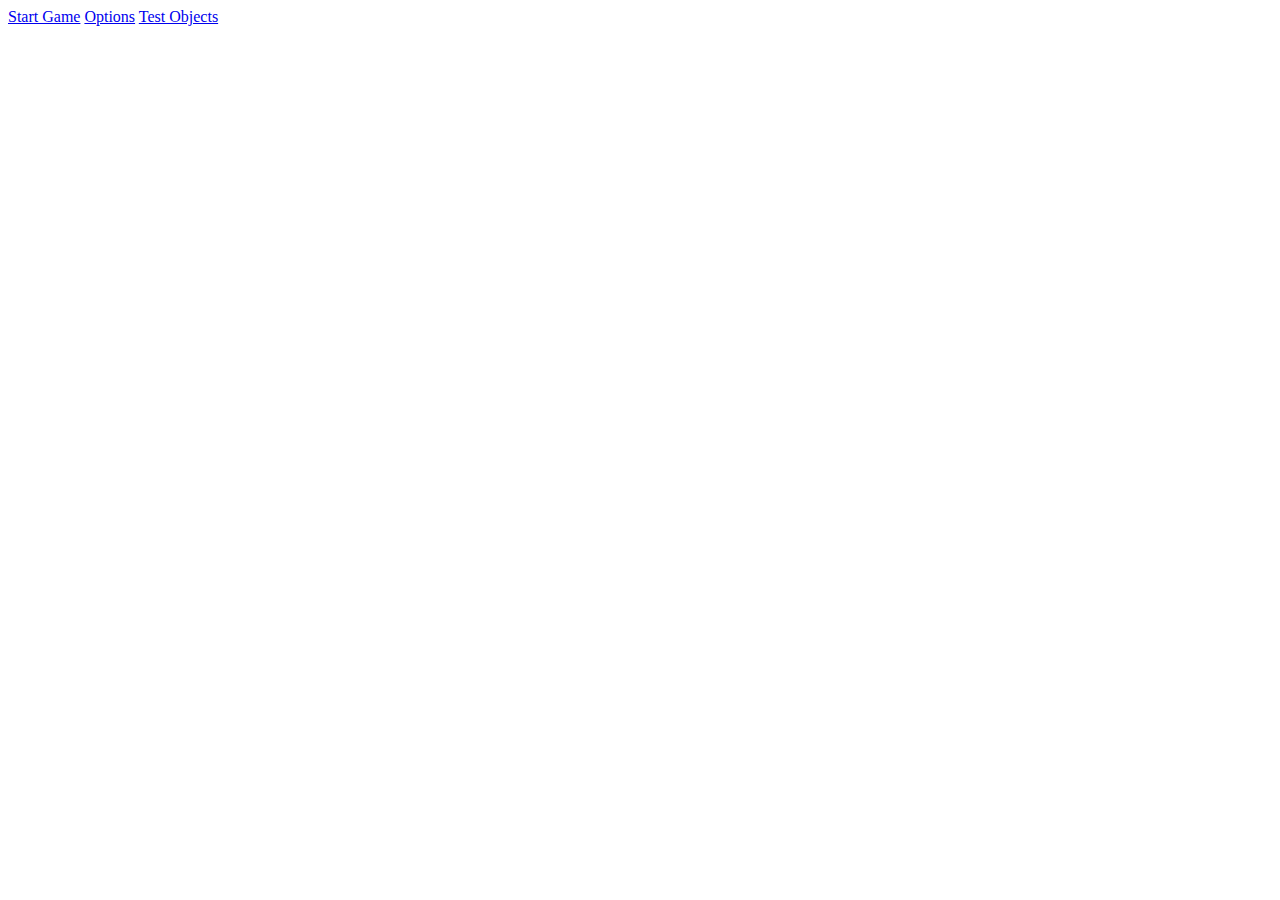
==== index.html @ 09d8b8e6 "Add files via upload" ====
<!doctype html>
<html>
	<head>
	<meta charset="utf-8">
	<title>Story Game Name</title>
	<script type="text/javascript" src = "main.js"></script>
	<link rel="stylesheet" href="main.css">
	</head>

	<body>
		<div class="box" class="menu">
			<a class = "button" href="#0">Start Game</a>
			<a class = "button" href="#0">Options</a>
			<a class = "button" href="testing.html">Test Objects</a>
		</div>
	</body>
</html>
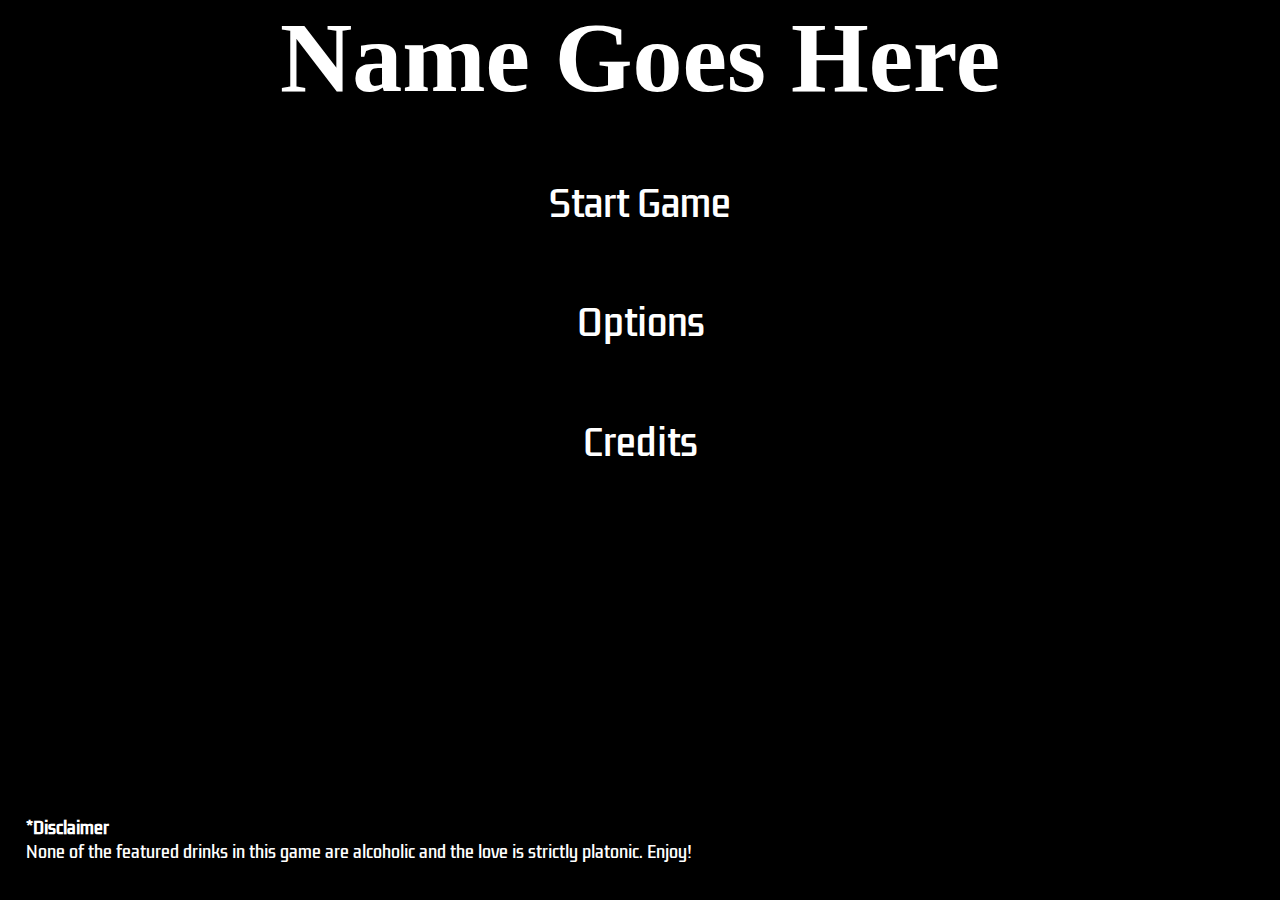
==== commit e77b2239: "Add files via upload" ====
--- a/index.html
+++ b/index.html
@@ -3,15 +3,17 @@
 	<head>
 	<meta charset="utf-8">
 	<title>Story Game Name</title>
+	<link rel="stylesheet" href="main.css">
 	<script type="text/javascript" src = "main.js"></script>
-	<link rel="stylesheet" href="main.css">
 	</head>
 
-	<body>
-		<div class="box" class="menu">
-			<a class = "button" href="#0">Start Game</a>
-			<a class = "button" href="#0">Options</a>
-			<a class = "button" href="testing.html">Test Objects</a>
+	<body class="startMenu" onclick="play();">
+		<h1 class="title">Name Goes Here</h1>
+		<div class="box">
+			<a class = "button start" href="Game.html" onclick = "play();"> Start Game</a>
+			<a class = "button menu" href="#0" onclick = "play();">Options</a>
+			<a class = "button menu" href="#0" onclick = "play();">Credits</a>
 		</div>
+		<p class="disclaimer"><span id="disclaimer">*Disclaimer</span><br>None of the featured drinks in this game are alcoholic and the love is strictly platonic. Enjoy!</p>
 	</body>
-</html>
+</html>--- a/main.css
+++ b/main.css
@@ -0,0 +1,165 @@
+@charset "utf-8";
+@import url('https://fonts.googleapis.com/css2?family=Kdam+Thmor+Pro&display=swap');
+
+/* General Properties */
+* { padding: 0; 
+	margin: 0;
+}
+
+html {
+	width: 100%;
+	height: auto;
+	padding: 0; 
+	margin: 0;
+}
+
+body {
+	width: 100%;
+	min-height: 100%;
+	margin: 0px 0px;
+	padding: 0; 
+	margin: 0;
+}
+
+/*Starting Page HTML CSS*/
+
+.box {
+	height: 200px;
+	display: grid;
+	justify-content: center;
+	align-items: center;
+}
+
+.button {
+	display: block;
+	padding: 10px 20px;
+	color: white;
+	background-color: rgb(113 197 98);
+	border-radius: 9px;
+	text-decoration: none;
+	font-family: 'Kdam Thmor Pro', sans-serif;
+	text-align: center;
+}
+
+
+.menu, .start{
+	/*padding: 30px 60px;*/
+	font-size: 36px;
+	margin: 10% 0px 10% 0px;
+	background-color: transparent;
+	cursor: pointer;
+}
+
+.start{
+	margin-top: 23%;
+}
+
+.title {
+	text-align: center;
+	font-size: 100px;
+	color: white;
+}
+
+.startMenu {
+	background-color: black;
+}
+
+.menu:hover, .start:hover {
+	color: rgb(113 197 98);
+}
+
+.disclaimer {
+	color: white;
+	font-family: 'Kdam Thmor Pro', sans-serif;
+	position: absolute;
+	bottom: 4%;
+	left: 2%;
+}
+#disclaimer{
+	font-weight: bold;
+}
+
+/*Bartender HTML CSS*/
+
+.container {
+	max-width: 95%;
+	margin: 0px auto;
+	min-height: 93vh;
+	padding: 15px;
+	position: relative;
+	display: block;
+	display: flex;
+	justify-content: center;
+}
+
+#name {
+	background-color: #ad8f18;
+	font-family: 'Kdam Thmor Pro', sans-serif;
+	font-size: 23px;
+	padding: 13px 31px;
+	width: fit-content;
+	margin-left: calc(45vh + 20px);
+	border-radius: 10px 10px 0 0;
+	position: absolute;
+	bottom: 22%;
+	color: white;
+	font-weight: bold;
+	left: -19%;
+}
+
+.dialogue {
+	font-family: 'Kdam Thmor Pro', sans-serif;
+	font-size: 21px;
+	padding: 10px 35px;
+	display: block;
+	/*padding: 3.9% 6.8%;*/
+	background-color: #e0d192;
+	width: 98.68%;
+	padding-bottom: 90px;
+	border-top: 13px solid #ad8f18;
+	/*margin: 70% 20% 0px 20%;*/
+	margin-left: 0px;
+	position: absolute;
+	left: -3%;
+	right: 0px;
+	margin: 0 auto;
+	white-space: nowrap;
+	bottom: -1.8%;
+}
+
+.options{
+	display: flex;
+	justify-content: center;
+	width: 100%;
+	position: absolute;
+	bottom: 25px;
+}
+
+button {
+	position: relative;
+	cursor: pointer;
+    background-color: #f0bb5a;
+    color: white;
+    padding: 10px 20px;
+    border-radius: 40px;
+    border: 3px solid #fff;
+    font-family: "Kdam Thmor Pro", sans-serif;
+    font-size: 20px;
+	text-align: center;
+}
+
+button:hover {
+	color: #f0bb5a;
+	background: white;
+	border: 3px solid #f0bb5a;
+}
+
+#op1, #op2, #op3 {
+	margin: -1.5% 1.5%;
+
+}
+
+.background {
+	margin: 0px;
+	object-fit: cover;  
+}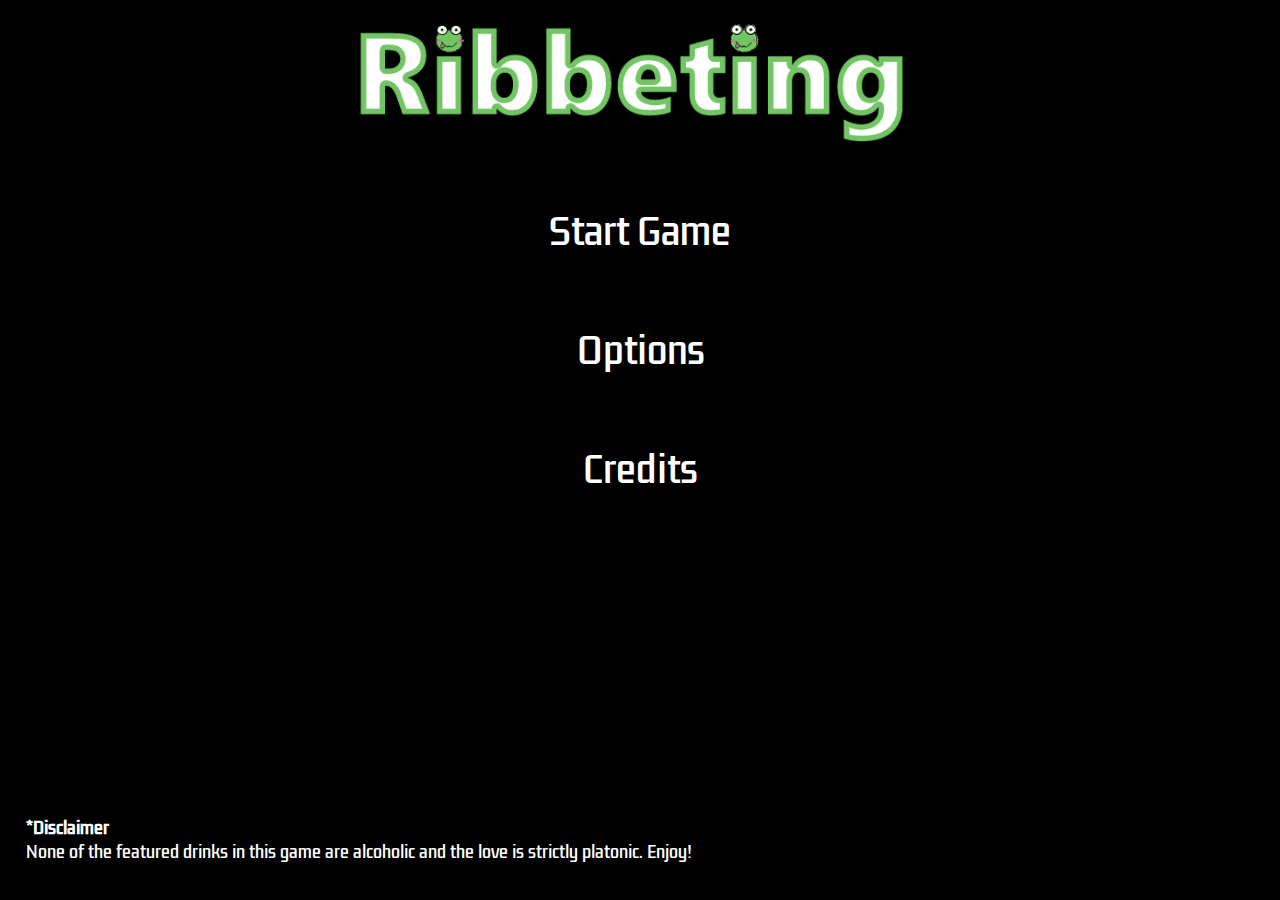
==== commit 7d638df7: "Add files via upload" ====
--- a/index.html
+++ b/index.html
@@ -2,15 +2,16 @@
 <html>
 	<head>
 	<meta charset="utf-8">
-	<title>Story Game Name</title>
+	<title>Isaac Ratzemore</title>
+	<link rel="icon" type="image/x-icon" href="./Images/favicon.ico">
 	<link rel="stylesheet" href="main.css">
 	<script type="text/javascript" src = "main.js"></script>
 	</head>
 
 	<body class="startMenu" onclick="play();">
-		<h1 class="title">Name Goes Here</h1>
+		<img src="./Images/Ribbeting_Logo.png" id="title">
 		<div class="box">
-			<a class = "button start" href="Game.html" onclick = "play();"> Start Game</a>
+			<a class = "button start" href="Game.html" onclick = "music(1);"> Start Game</a>
 			<a class = "button menu" href="#0" onclick = "play();">Options</a>
 			<a class = "button menu" href="#0" onclick = "play();">Credits</a>
 		</div>
--- a/main.css
+++ b/main.css
@@ -58,10 +58,24 @@
 	text-align: center;
 	font-size: 100px;
 	color: white;
+	font-weight: bolder;
+	font-family: Arial, Helvetica, sans-serif;
 }
+
+#title{
+	height: 45%;
+	width: 45%;
+	display: block;
+	margin-left: auto;
+	margin-right: auto;
+  
+}
+
 
 .startMenu {
 	background-color: black;
+	justify-content: center;
+	align-items: center;
 }
 
 .menu:hover, .start:hover {
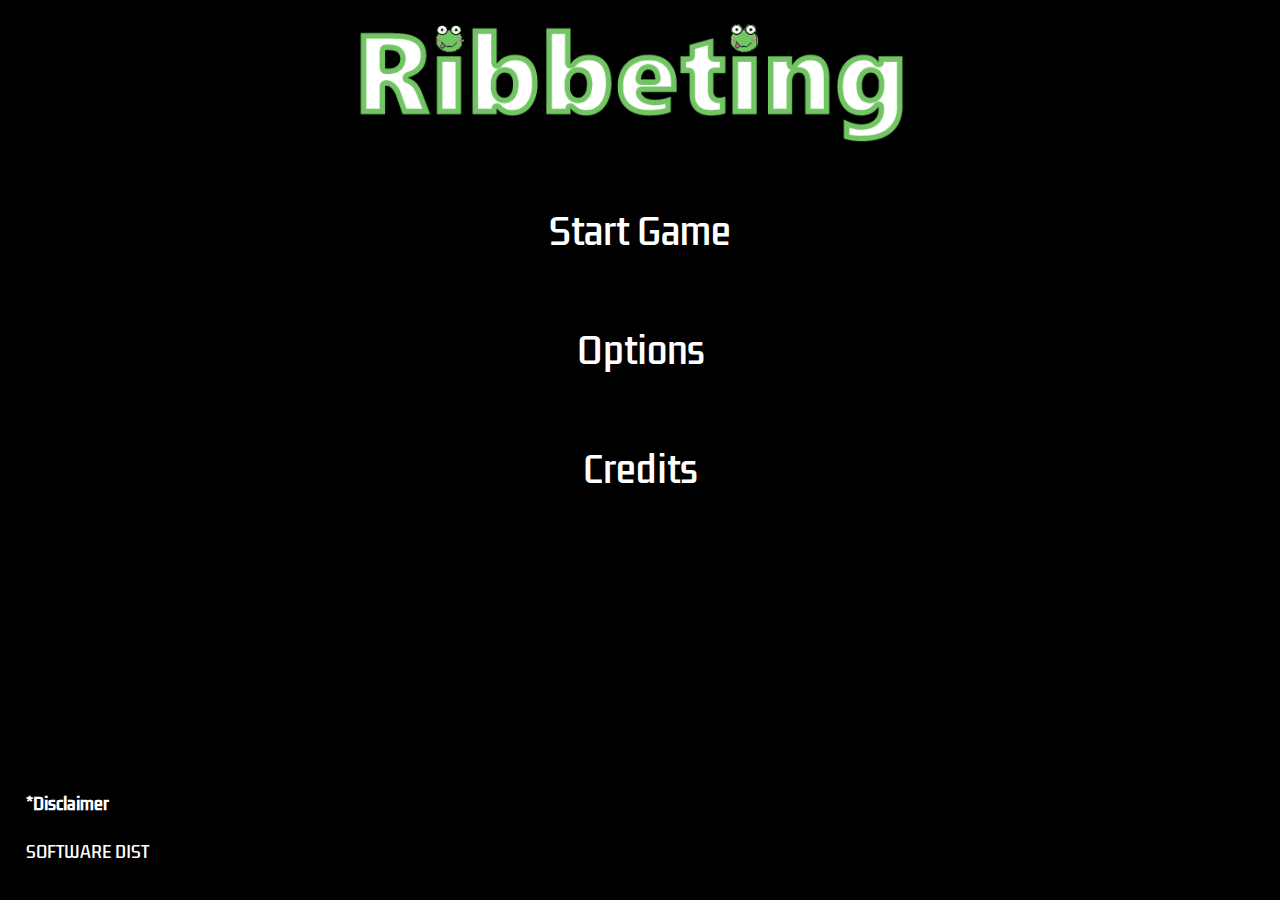
==== commit 863a0701: "Update index.html" ====
--- a/index.html
+++ b/index.html
@@ -13,8 +13,24 @@
 		<div class="box">
 			<a class = "button start" href="Game.html" onclick = "music(1);"> Start Game</a>
 			<a class = "button menu" href="#0" onclick = "play();">Options</a>
-			<a class = "button menu" href="#0" onclick = "play();">Credits</a>
+			<a class = "button menu" id ="popup"  onclick = "play();">Credits</a>
 		</div>
-		<p class="disclaimer"><span id="disclaimer">*Disclaimer</span><br>None of the featured drinks in this game are alcoholic and the love is strictly platonic. Enjoy!</p>
+		<script>
+			 document.getElementById("popup").addEventListener("click", function(){
+				alert("Ribbeting was created by Isaac Ratzemore & contributers.\n\nMusic: \"Ribbeting\" by Kevin MacLeod (incompetech.com)\n\nSounds: \"Ribbeting\" by Kevin MacLeod (incompetech.com)\n\nFont: \"Ribbeting\" by Kevin MacLeod (incompetech.com)");
+			});
+	</script>
+		<p class="disclaimer" ><span id="disclaimer">*Disclaimer</span><br>
+		<br>
+		SOFTWARE DIST
+	</p>
+	<script>
+		document.getElementById("disclaimer").addEventListener("click", function(){
+			//add a license
+		   alert("None of the featured drinks in this game are alcoholic and the love is strictly platonic. Enjoy! \n ");
+
+	   });
+</script>
+   
 	</body>
-</html>+</html>
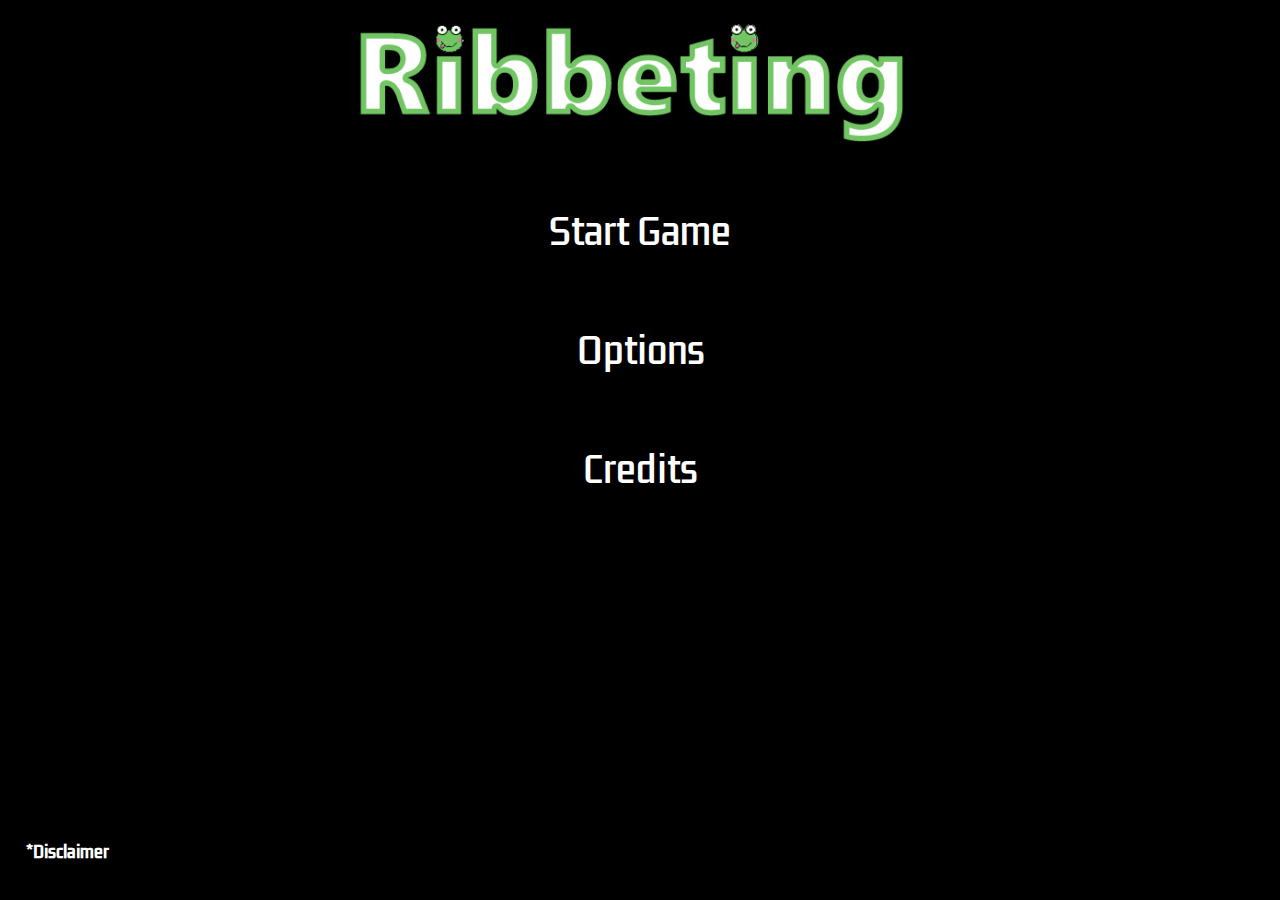
==== commit 8fa9470b: "Update index.html" ====
--- a/index.html
+++ b/index.html
@@ -21,8 +21,7 @@
 			});
 	</script>
 		<p class="disclaimer" ><span id="disclaimer">*Disclaimer</span><br>
-		<br>
-		SOFTWARE DIST
+	
 	</p>
 	<script>
 		document.getElementById("disclaimer").addEventListener("click", function(){
